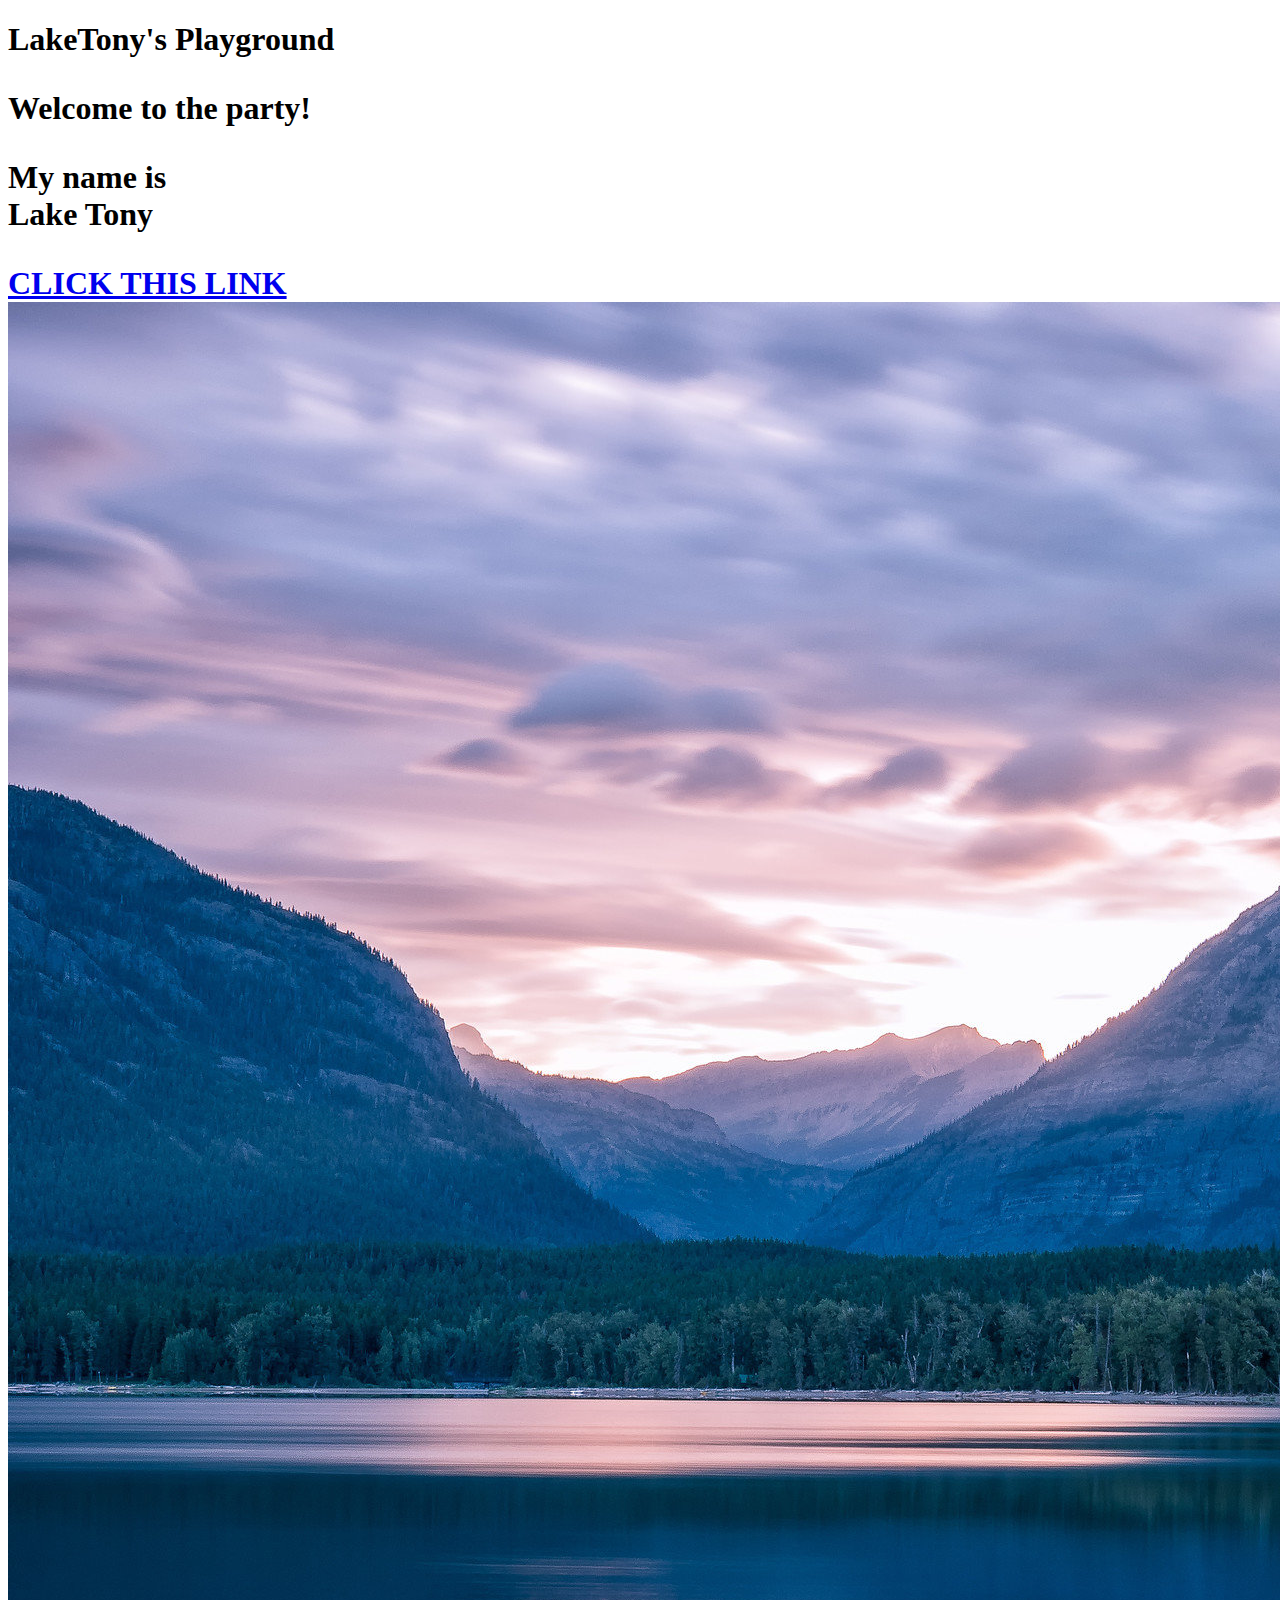
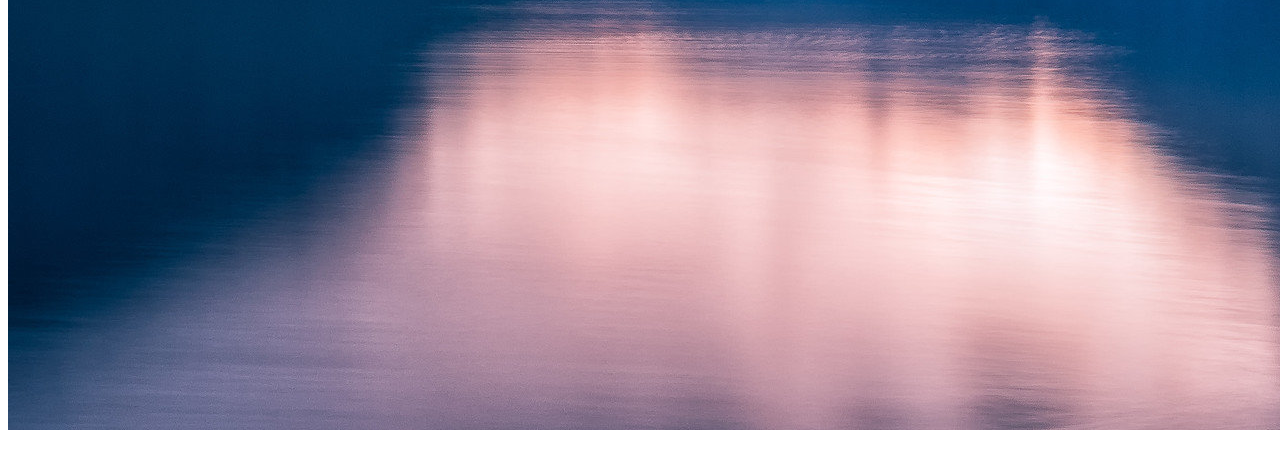
==== tony tent.html @ a21579ae "Added lake pic and basic html elements" ====
<!DOCTYPE html>
<html>
<head>
	<title>The Best Web Page Eer</title>
</head>
<body>
	<h1>LakeTony's Playground</<h1>
	<p><b>Welcome to the party!</p></b>
	<p>My name is <br>
		Lake Tony</p>
	<a href="https://google.com" target="_blank" title="Let's go to google">CLICK THIS LINK</a>
	<img src="img/lake lake.jpeg">
</body>
</html>
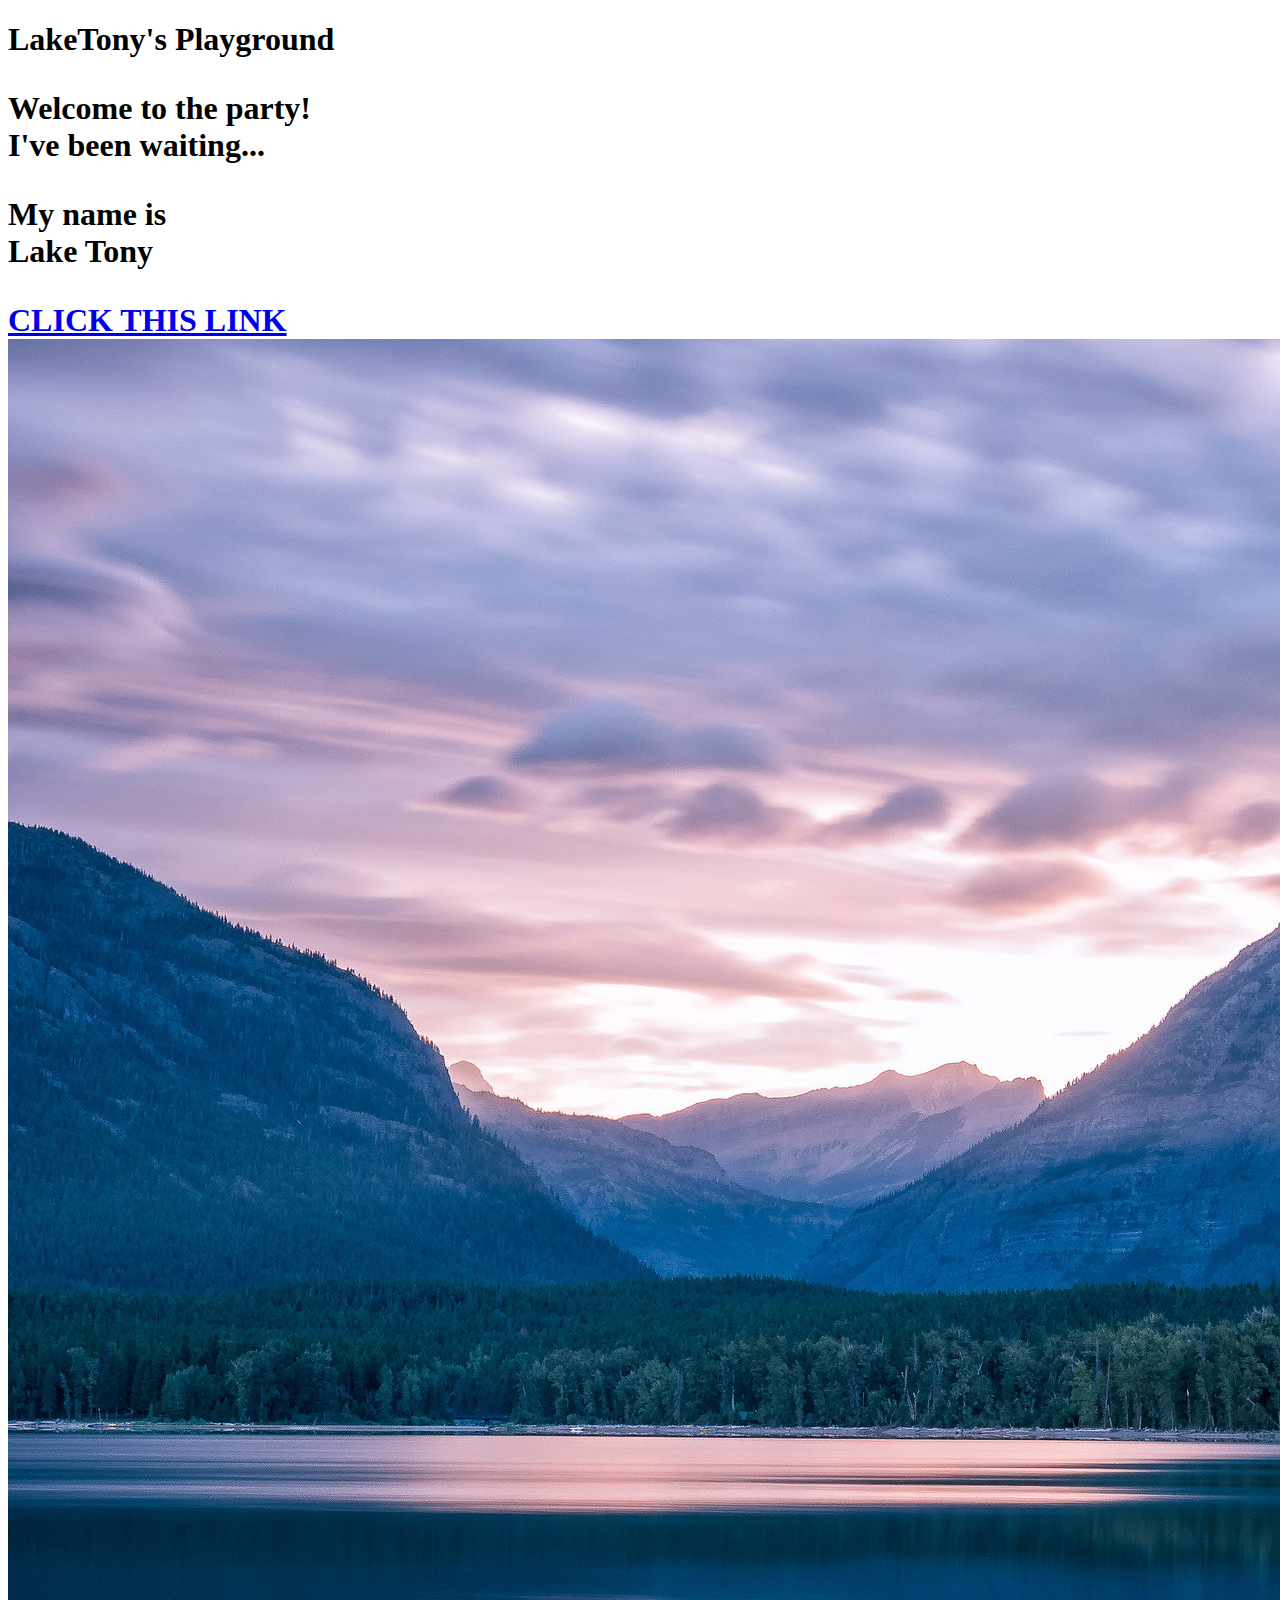
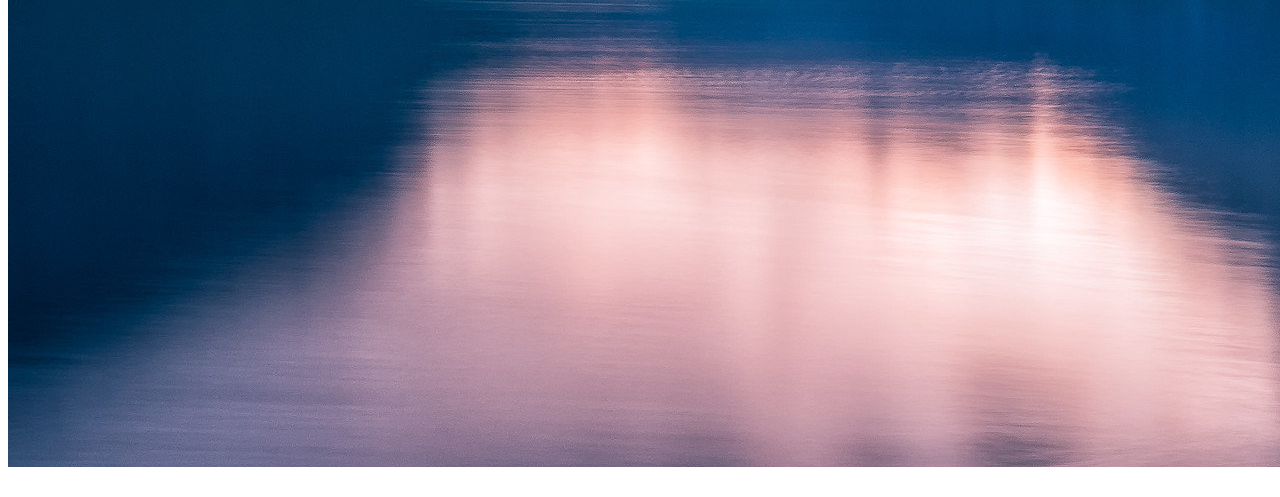
==== commit e6b2ba44: "Update tony tent.html" ====
--- a/tony tent.html
+++ b/tony tent.html
@@ -5,7 +5,7 @@
 </head>
 <body>
 	<h1>LakeTony's Playground</<h1>
-	<p><b>Welcome to the party!</p></b>
+	<p><b>Welcome to the party!<br>I've been waiting...</p></b>
 	<p>My name is <br>
 		Lake Tony</p>
 	<a href="https://google.com" target="_blank" title="Let's go to google">CLICK THIS LINK</a>
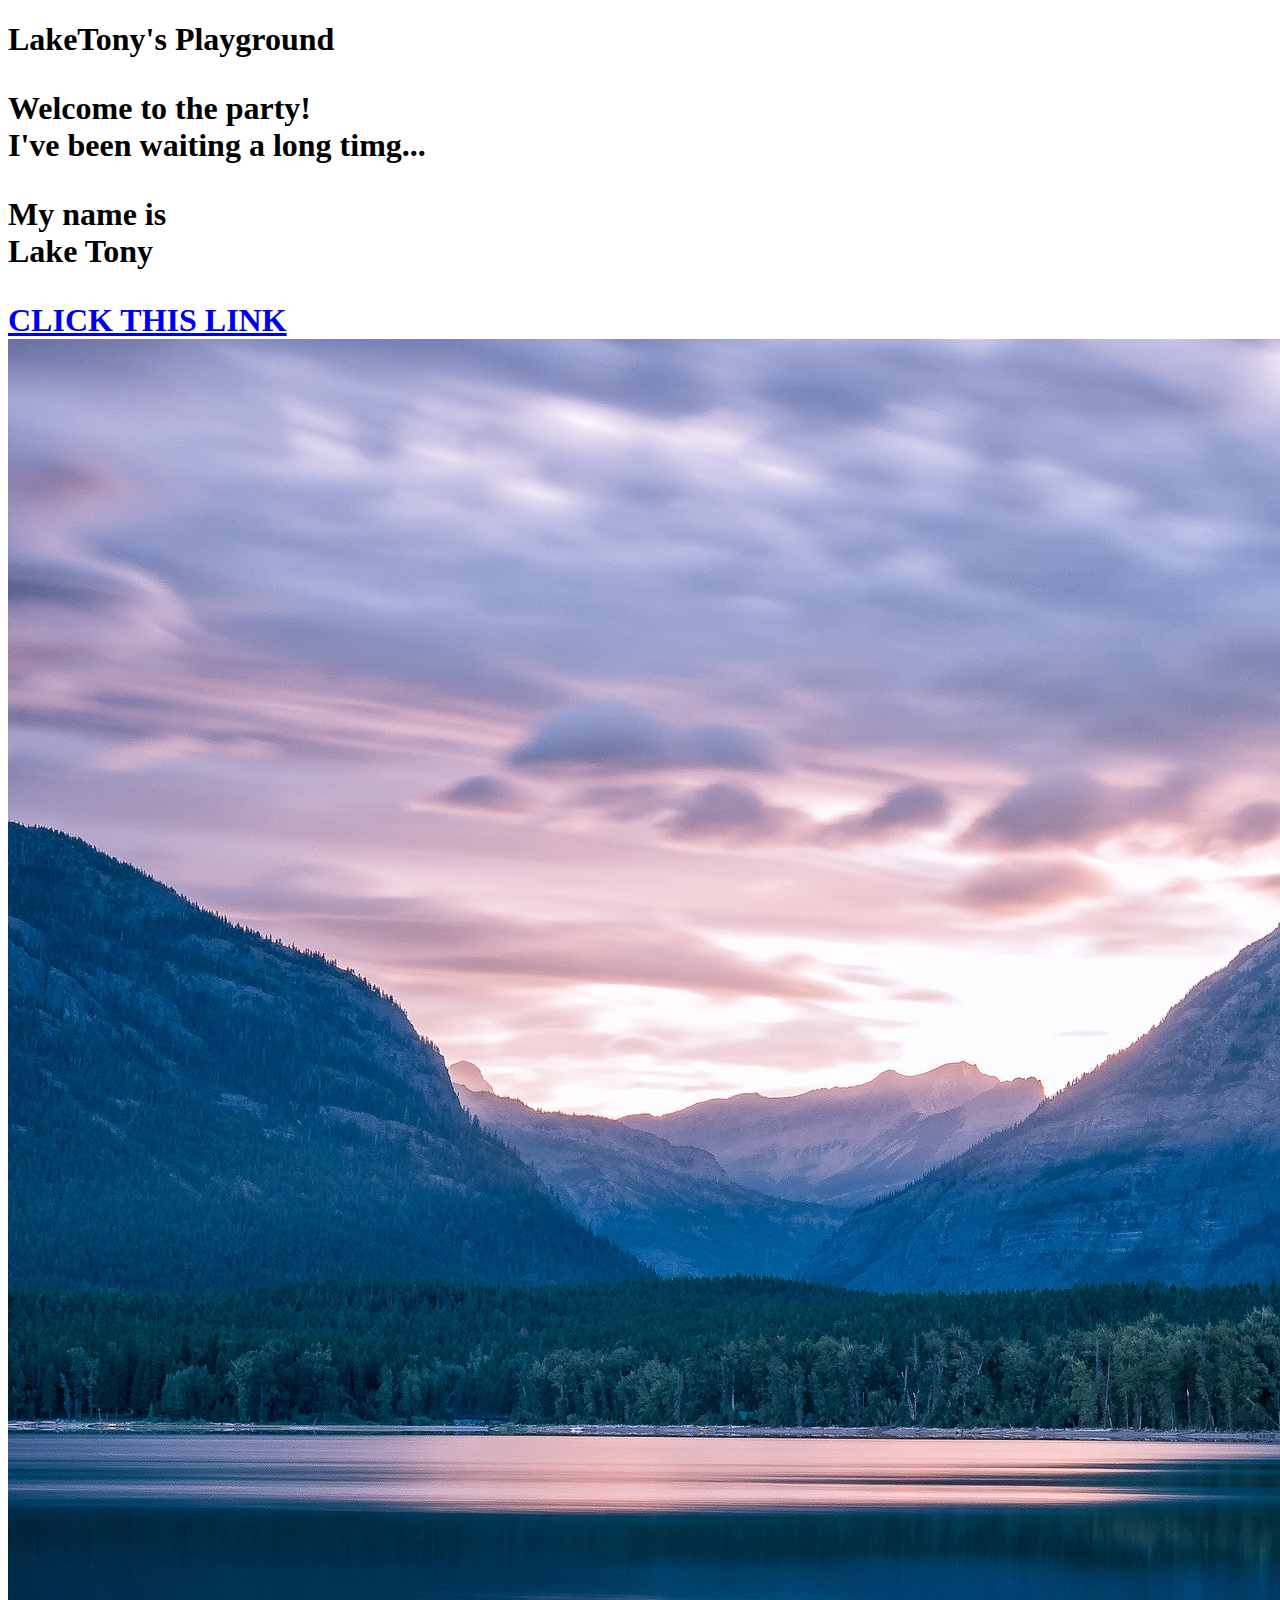
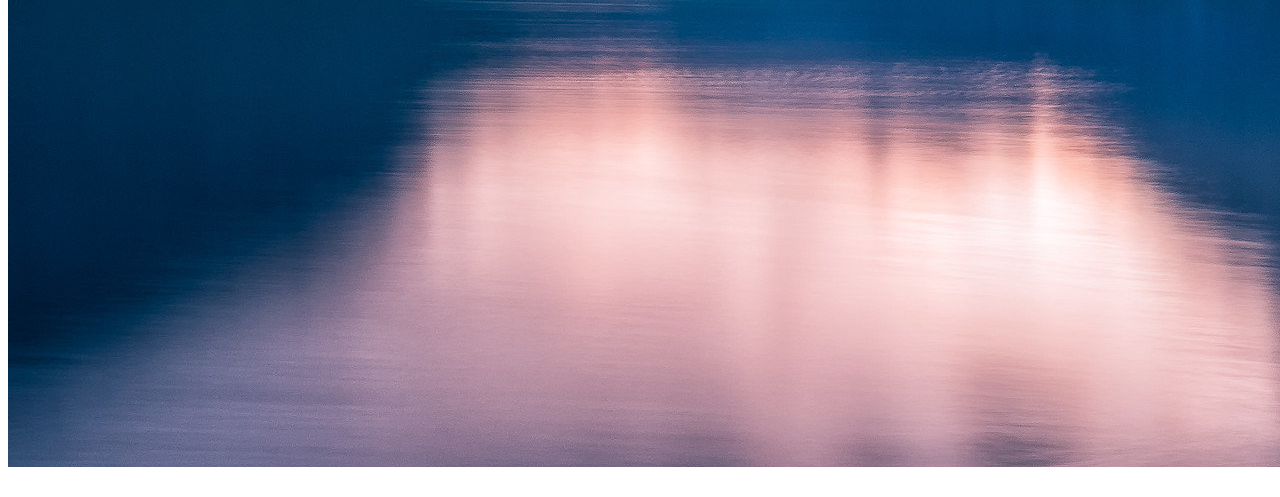
==== commit cb8e838b: "Update tony tent.html" ====
--- a/tony tent.html
+++ b/tony tent.html
@@ -5,7 +5,7 @@
 </head>
 <body>
 	<h1>LakeTony's Playground</<h1>
-	<p><b>Welcome to the party!<br>I've been waiting...</p></b>
+	<p><b>Welcome to the party!<br>I've been waiting a long timg...</p></b>
 	<p>My name is <br>
 		Lake Tony</p>
 	<a href="https://google.com" target="_blank" title="Let's go to google">CLICK THIS LINK</a>
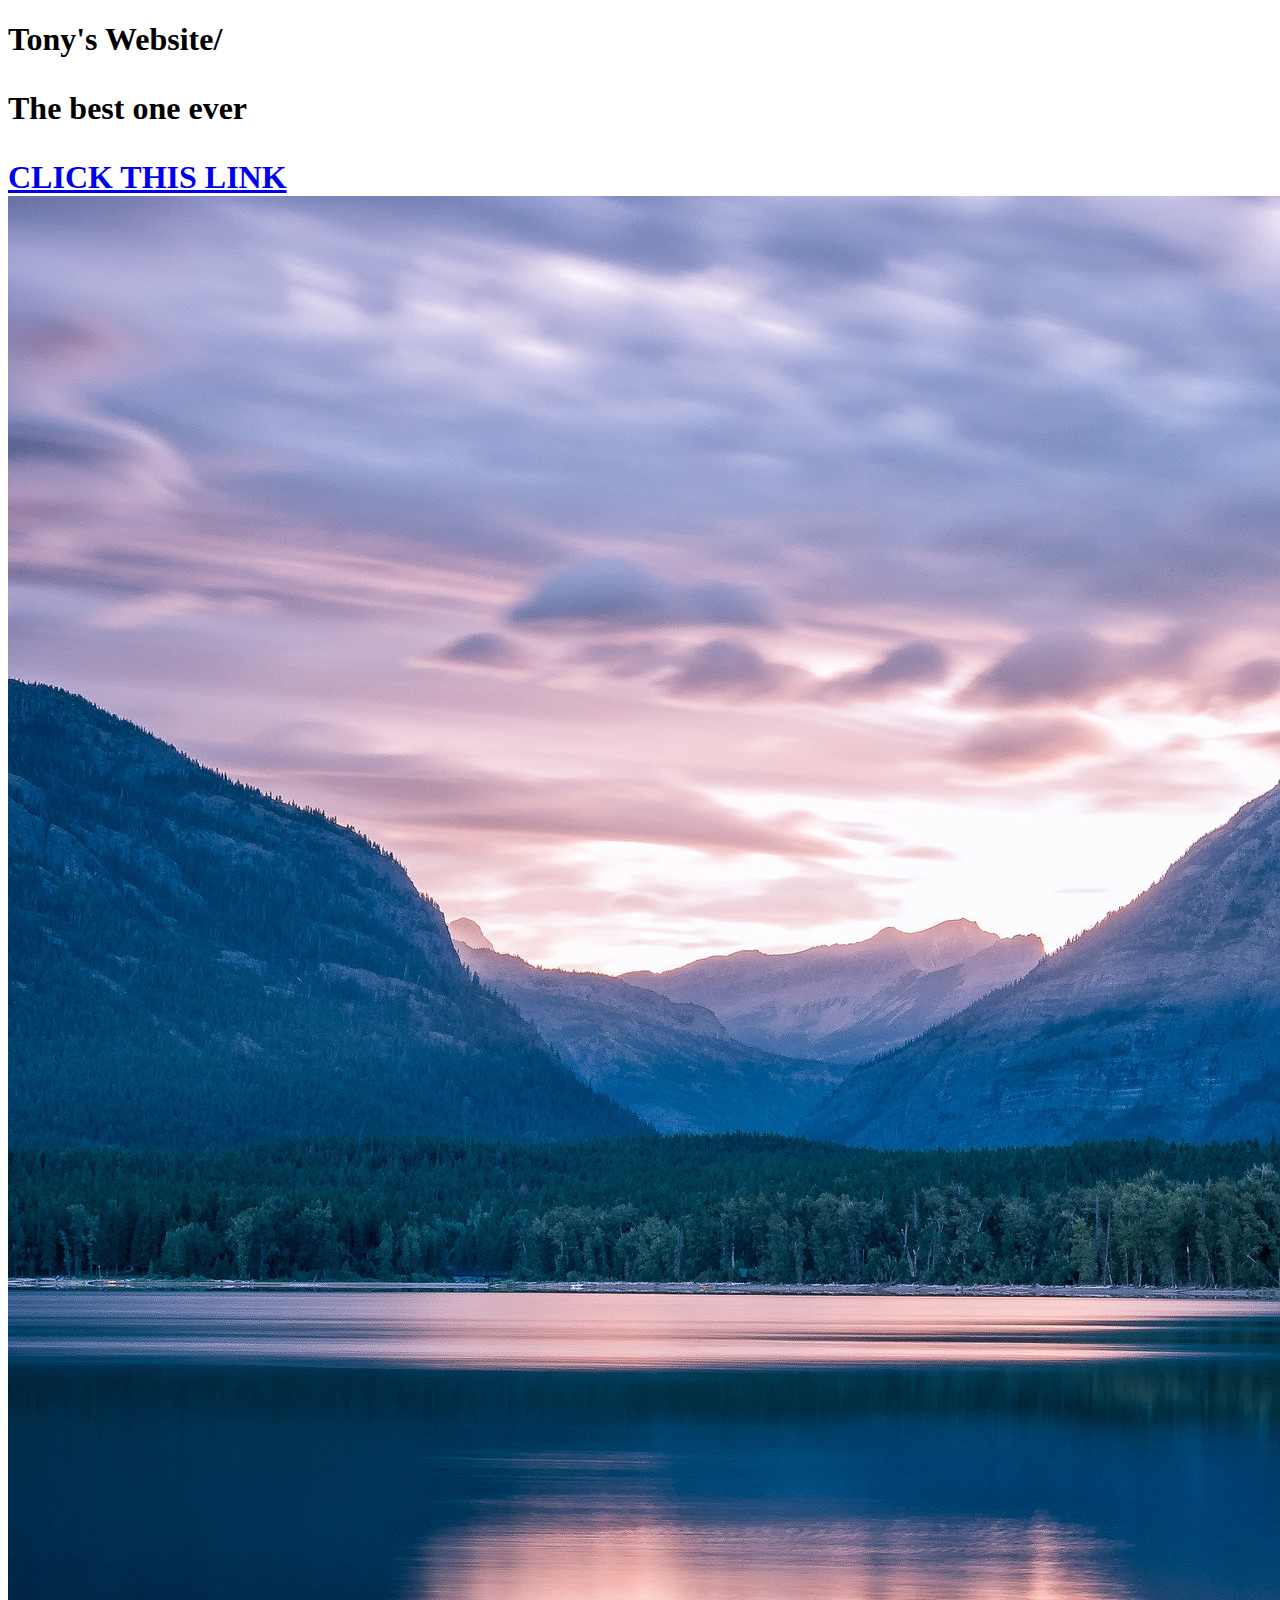
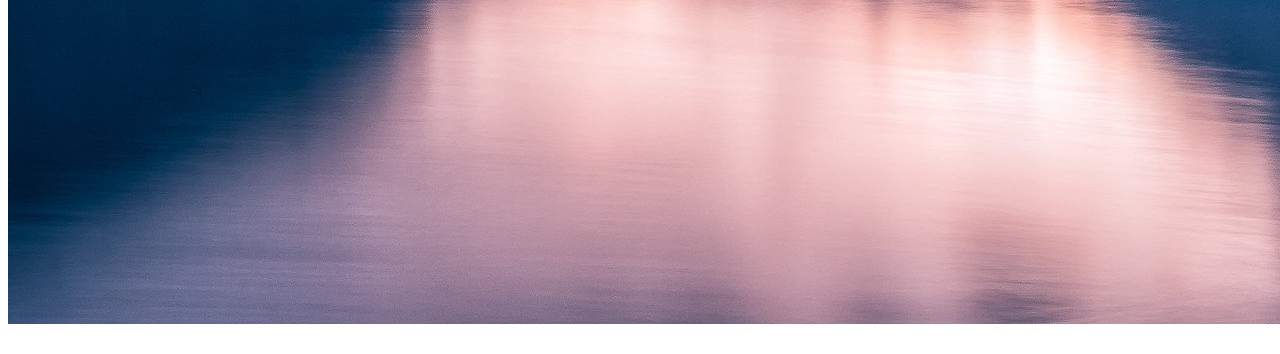
==== commit 1bacacdb: "created css test file" ====
--- a/tony tent.html
+++ b/tony tent.html
@@ -4,10 +4,8 @@
 	<title>The Best Web Page Eer</title>
 </head>
 <body>
-	<h1>LakeTony's Playground</<h1>
-	<p><b>Welcome to the party!<br>I've been waiting a long timg...</p></b>
-	<p>My name is <br>
-		Lake Tony</p>
+	<h1>Tony's Website/<h1>
+	<p><b>The best one ever<br></p></b>
 	<a href="https://google.com" target="_blank" title="Let's go to google">CLICK THIS LINK</a>
 	<img src="img/lake lake.jpeg">
 </body>
